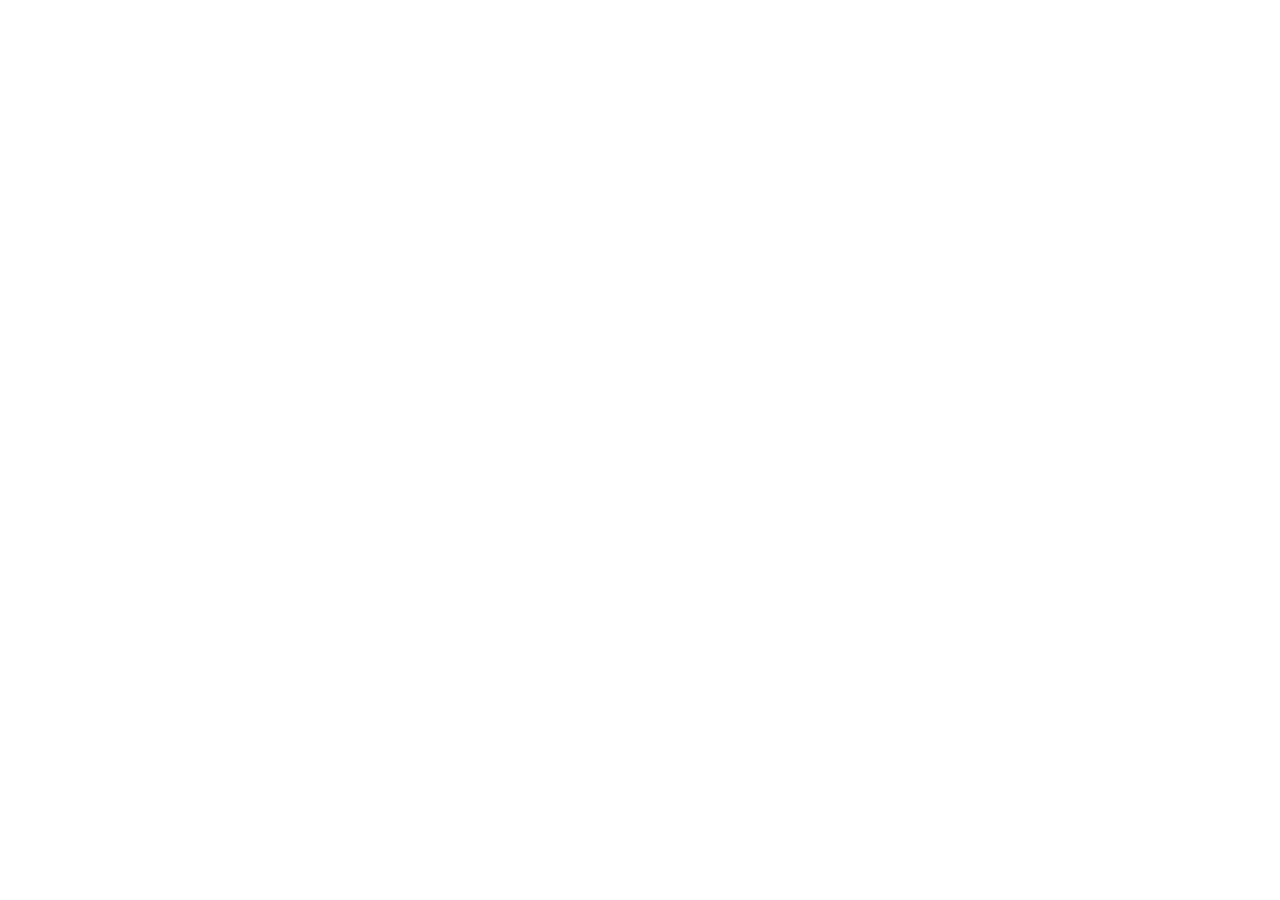
==== index_react.html @ 0dca3570 "test" ====
<!DOCTYPE html>
<html>
  <head>
    <script
      src="https://unpkg.com/react@18/umd/react.development.js"
      crossorigin
    ></script>
    <script
      src="https://unpkg.com/react-dom@18/umd/react-dom.development.js"
      crossorigin
    ></script>
    <script src="https://unpkg.com/@babel/standalone/babel.min.js"></script>
  </head>
  <body>
    <div id="mydiv"></div>

    <script type="text/babel">
      function Hello() {
        return <h1>Hello World!</h1>;
      }

      const container = document.getElementById("mydiv");
      const root = ReactDOM.createRoot(container);
      root.render(<Hello />);
    </script>
    
  </body>
</html>
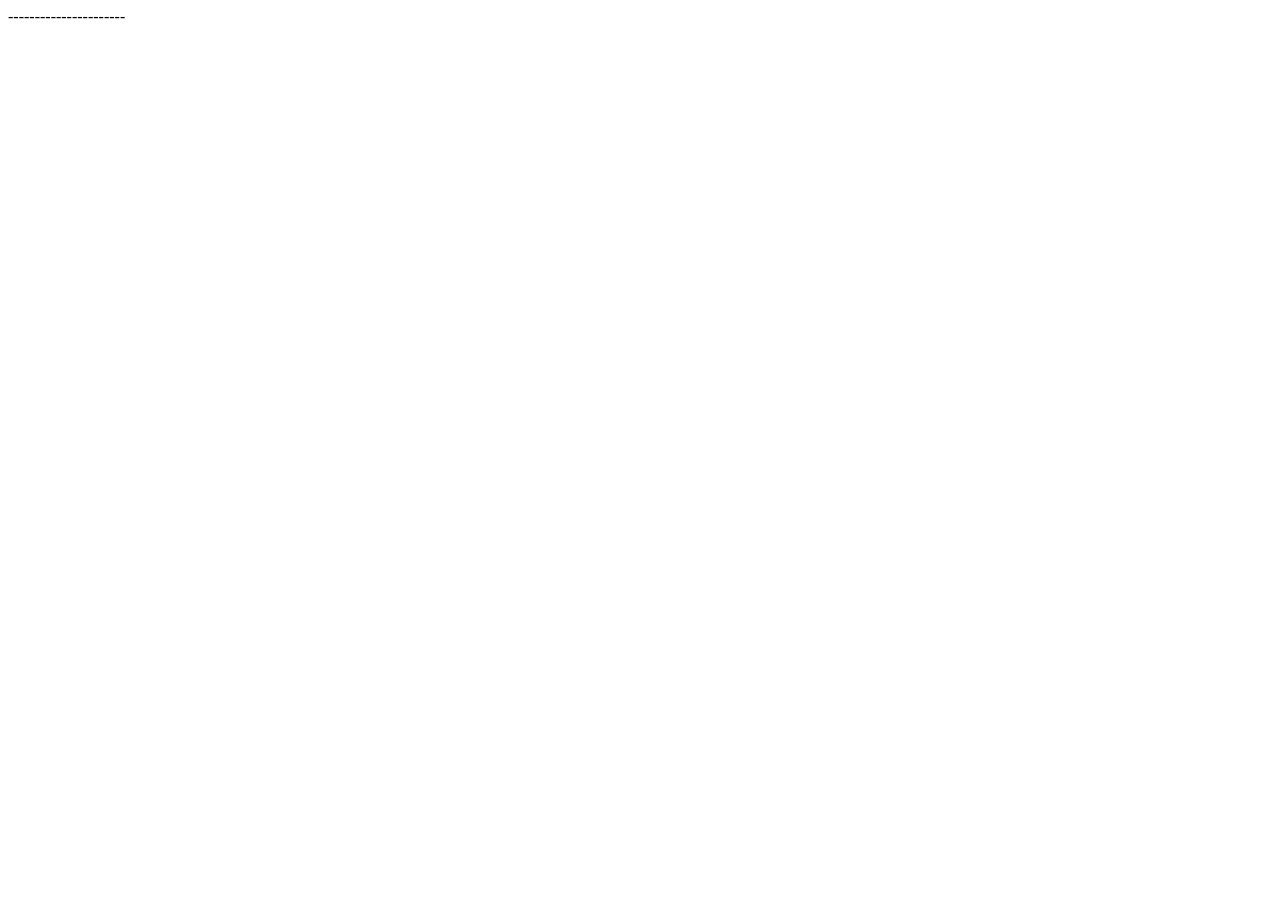
==== commit 8584b67c: "42124042025" ====
--- a/index_react.html
+++ b/index_react.html
@@ -12,7 +12,10 @@
     <script src="https://unpkg.com/@babel/standalone/babel.min.js"></script>
   </head>
   <body>
-    <div id="mydiv"></div>
+    <div id="mydiv">
+
+      ----------------------
+    </div>
 
     <script type="text/babel">
       function Hello() {
@@ -26,3 +29,4 @@
     
   </body>
 </html>
+
